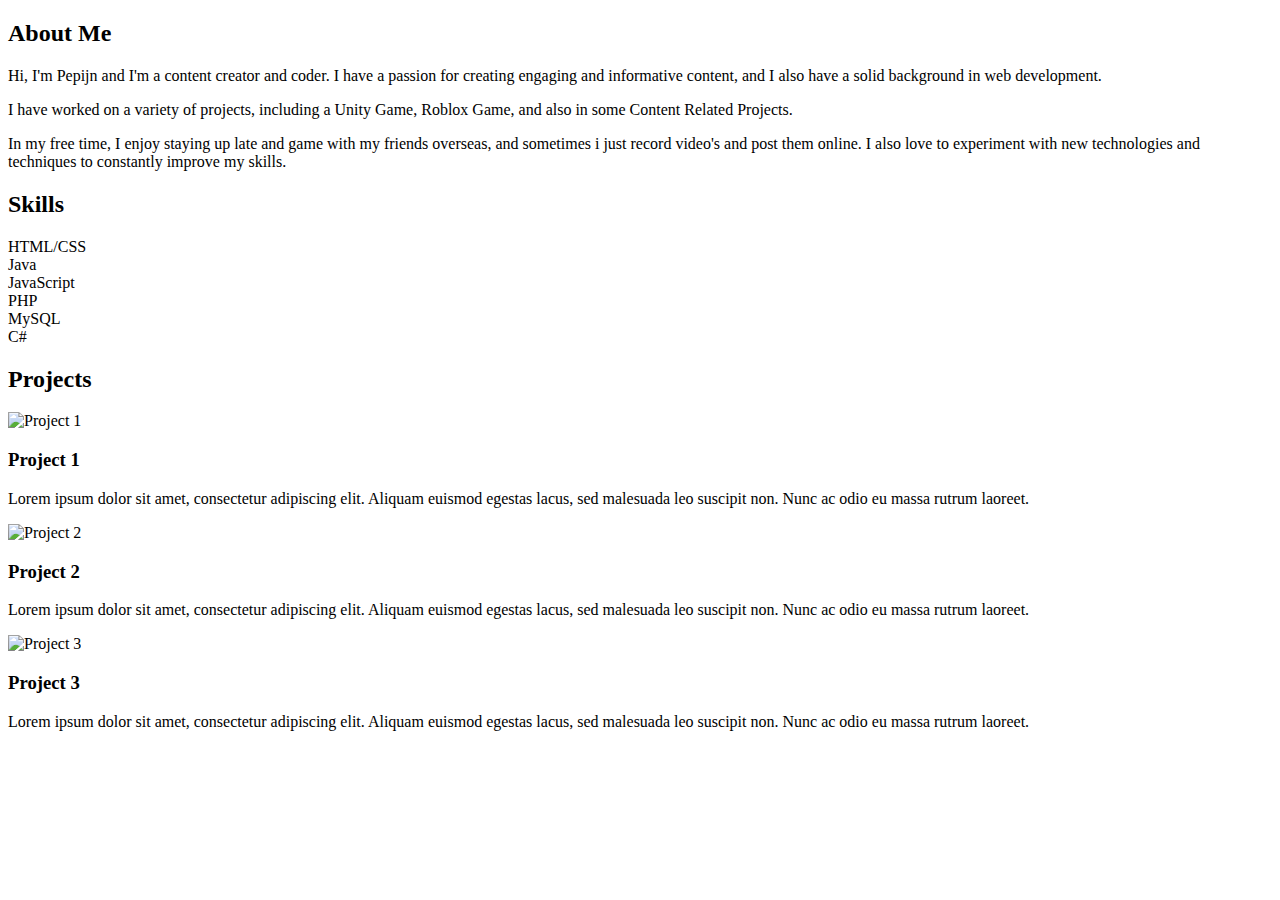
==== PortfolioWebsite/Index.html @ 2f4036e6 "V0.0.2" ====
<!DOCTYPE html>
  <html>
    <head>
      <title>PortfolioPepijnFrijns</title>
      <link rel="icon" type="image/x-icon" href="images/MrSneakyFox.png" />
      <link rel="stylesheet" type="text/css" href="indexStyle.css" />
      <meta charset="UTF-8" />
      <meta http-equiv="X-UA-Compatible" content="IE=edge" />
      <meta name="viewport" content="width=device-width, initial-scale=1.0" />
    </head>
    <body>
      <nav>
        <!-- Add your navigation links here -->
      </nav>
      <header>
        <!-- Add your header content here -->
      </header>
      <main>
        <section class="about">
          <div class="about-box">
            <h2>About Me</h2>
           <p>Hi, I'm Pepijn and I'm a content creator and coder. I have a passion for creating engaging and informative content, and I also have a solid background in web development.</p> 
           <p>I have worked on a variety of projects, including a Unity Game, Roblox Game, and also in some Content Related Projects.</p>
           <p>In my free time, I enjoy staying up late and game with my friends overseas, and sometimes i just record video's and post them online. I also love to experiment with new technologies and techniques to constantly improve my skills.</p>
          </div>
        </section>
        </section>
        <section class="skills">
          <div class="skills-box">
            <h2>Skills</h2>
            <div class="skills-bar">
              <div class="skills-bar-fill" style="width: 80%">HTML/CSS</div>
            </div>
            <div class="skills-bar">
              <div class="skills-bar-fill" style="width: 60%">Java</div>
            </div>
            <div class="skills-bar">
              <div class="skills-bar-fill" style="width: 65%">JavaScript</div>
            </div>
            <div class="skills-bar">
              <div class="skills-bar-fill" style="width: 50%">PHP</div>
            </div>
            <div class="skills-bar">
              <div class="skills-bar-fill" style="width: 70%">MySQL</div>
            </div>
            <div class="skills-bar">
              <div class="skills-bar-fill" style="width: 30%">C#</div>
            </div>
          </div>
        </section>
        <section class="projects">
          <div class="projects-tab">
            <h2>Projects</h2>
          </div>
          <div class="projects-grid">
            <div class="project">
              <img src="project1.jpg" alt="Project 1">
              <h3>Project 1</h3>
              <p>Lorem ipsum dolor sit amet, consectetur adipiscing elit. Aliquam euismod egestas lacus, sed malesuada leo suscipit non. Nunc ac odio eu massa rutrum laoreet.</p>
            </div>
            <div class="project">
              <img src="project2.jpg" alt="Project 2">
              <h3>Project 2</h3>
              <p>Lorem ipsum dolor sit amet, consectetur adipiscing elit. Aliquam euismod egestas lacus, sed malesuada leo suscipit non. Nunc ac odio eu massa rutrum laoreet.</p>
            </div>
            <div class="project">
              <img src="project3.jpg" alt="Project 3">
              <h3>Project 3</h3>
              <p>Lorem ipsum dolor sit amet, consectetur adipiscing elit. Aliquam euismod egestas lacus, sed malesuada leo suscipit non. Nunc ac odio eu massa rutrum laoreet.</p>
            </div>
          </div>
        </section>
      </main>
      <footer>
        <!-- Add your footer content here -->
      </footer>
      <!-- Add your JavaScript files here -->
    </body>
  </html>
</html>
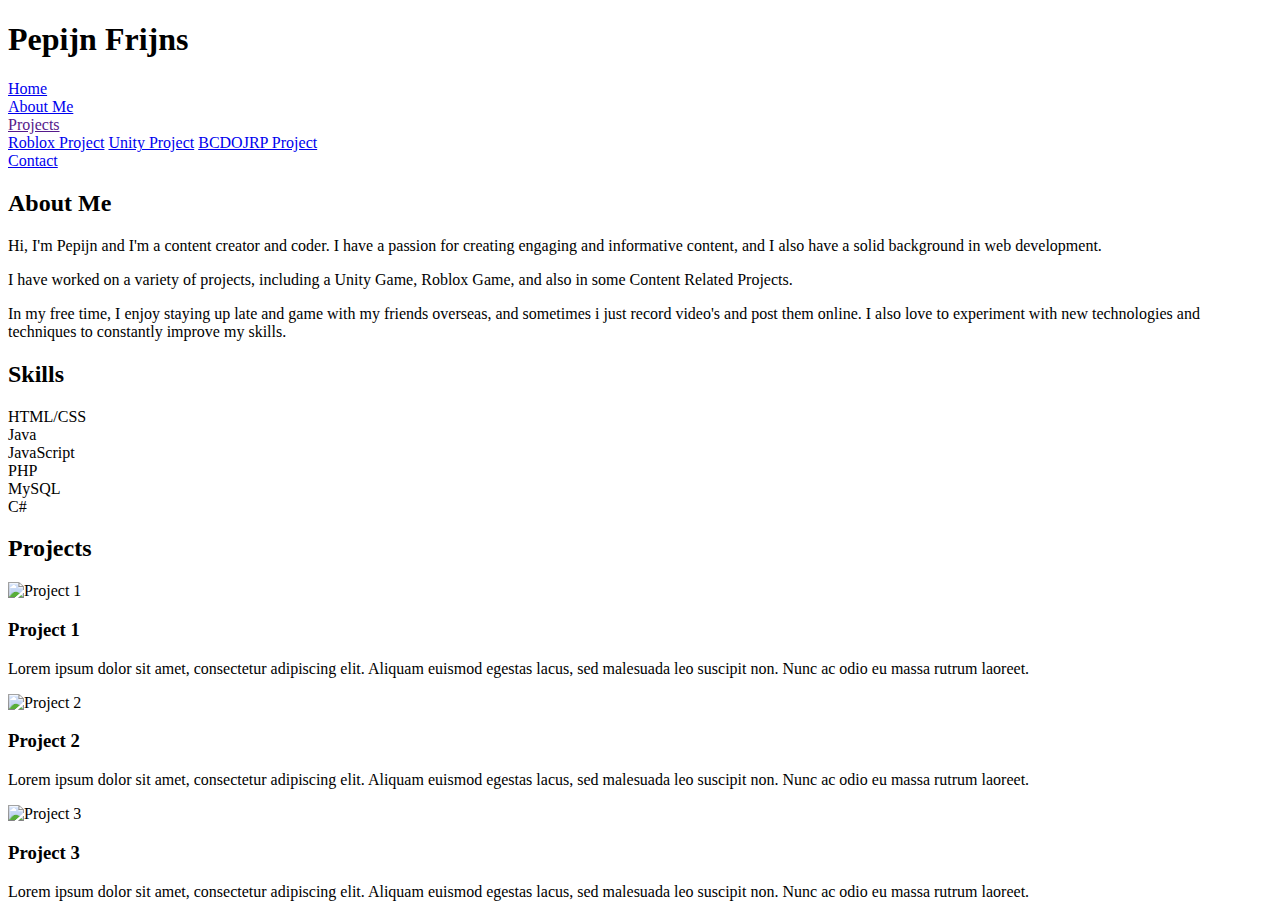
==== commit b232b2bc: "V0.0.3" ====
--- a/PortfolioWebsite/Index.html
+++ b/PortfolioWebsite/Index.html
@@ -10,10 +10,24 @@
     </head>
     <body>
       <nav>
-        <!-- Add your navigation links here -->
       </nav>
       <header>
-        <!-- Add your header content here -->
+        <div class="header">
+          <h1>Pepijn Frijns</h1>
+          <div class="navbar">
+            <div class="navboxes"><a href="index.html">Home</a></div>
+            <div class="navboxes"><a href="aboutus.html">About Me</a></div>
+            <div class="dropdown">
+              <a href="" class="navdrop">Projects</a>
+              <div class="dropdown-content">
+                <a href="Roblox.html">Roblox Project</a>
+                <a href="Unity.html">Unity Project</a>
+                <a href="BCDOJRP.html">BCDOJRP Project</a>
+              </div>
+            </div>
+            <div class="navboxes"><a href="contact.html">Contact</a></div>
+          </div>
+        </div>
       </header>
       <main>
         <section class="about">
@@ -44,7 +58,7 @@
               <div class="skills-bar-fill" style="width: 70%">MySQL</div>
             </div>
             <div class="skills-bar">
-              <div class="skills-bar-fill" style="width: 30%">C#</div>
+              <div class="skills-bar-fill" style="width: 20%">C#</div>
             </div>
           </div>
         </section>
@@ -72,9 +86,7 @@
         </section>
       </main>
       <footer>
-        <!-- Add your footer content here -->
-      </footer>
-      <!-- Add your JavaScript files here -->
+      </footer> 
     </body>
   </html>
 </html>
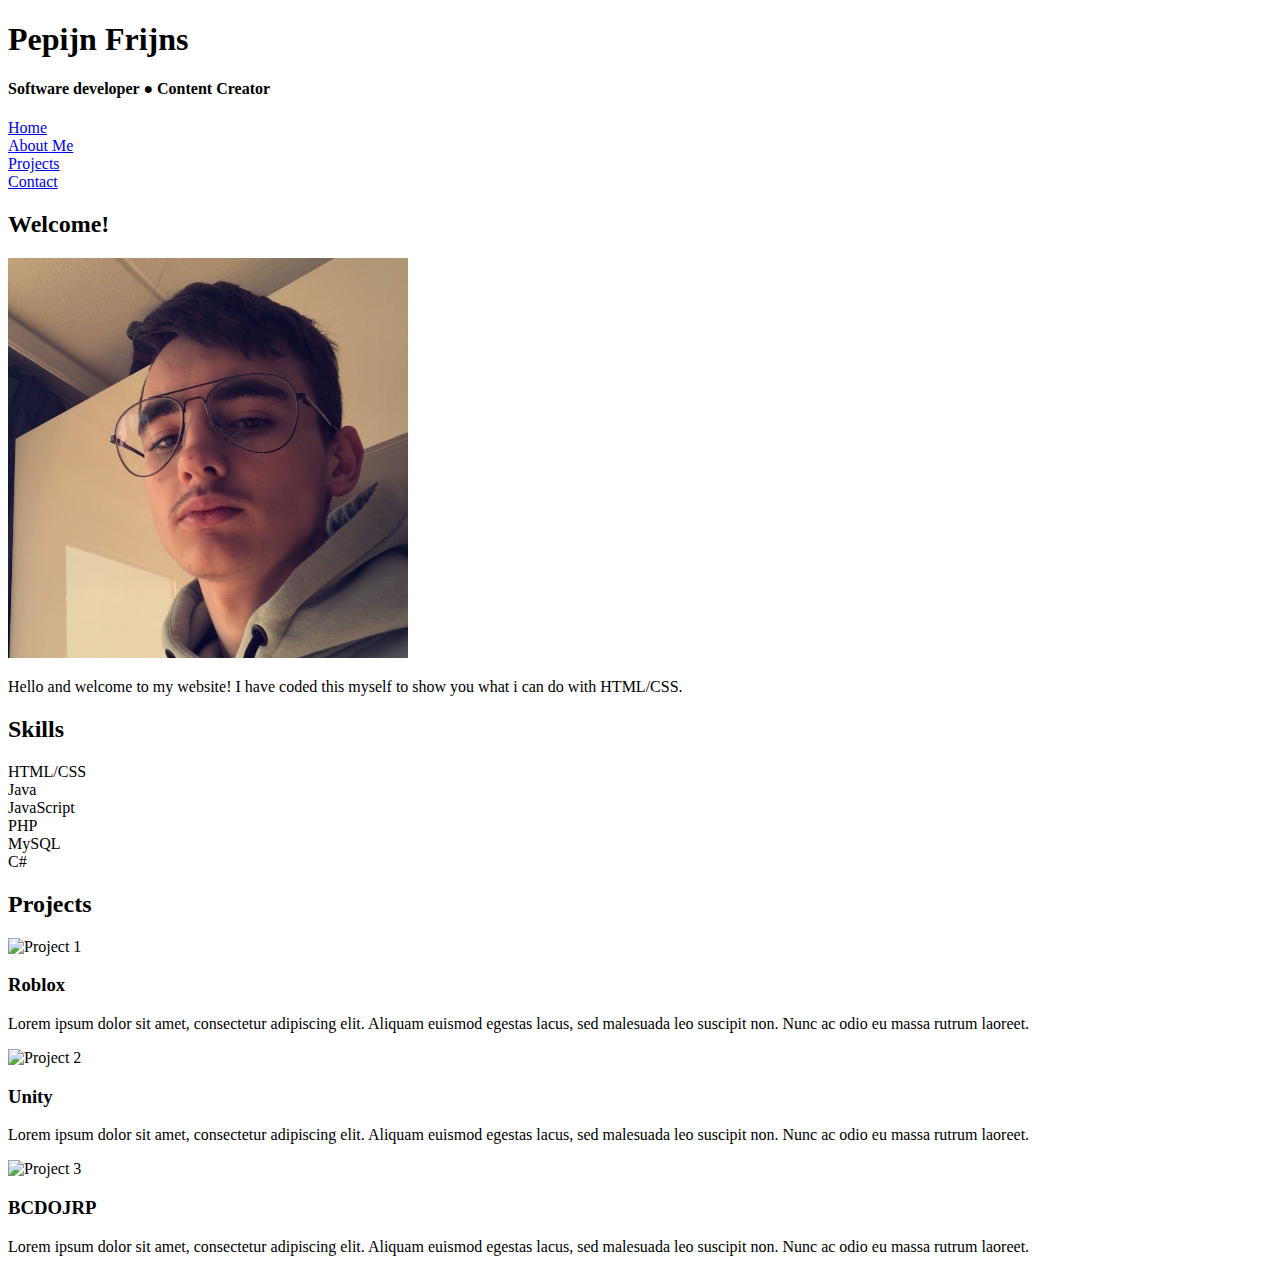
==== commit fd7d7ed4: "V0.0.4" ====
--- a/PortfolioWebsite/Index.html
+++ b/PortfolioWebsite/Index.html
@@ -2,7 +2,7 @@
   <html>
     <head>
       <title>PortfolioPepijnFrijns</title>
-      <link rel="icon" type="image/x-icon" href="images/MrSneakyFox.png" />
+      <link rel="icon" type="image/x-icon" href="images/LogoOld.jpeg" />
       <link rel="stylesheet" type="text/css" href="indexStyle.css" />
       <meta charset="UTF-8" />
       <meta http-equiv="X-UA-Compatible" content="IE=edge" />
@@ -14,28 +14,21 @@
       <header>
         <div class="header">
           <h1>Pepijn Frijns</h1>
+          <h4>Software developer ● Content Creator</h4>
           <div class="navbar">
-            <div class="navboxes"><a href="index.html">Home</a></div>
-            <div class="navboxes"><a href="aboutus.html">About Me</a></div>
-            <div class="dropdown">
-              <a href="" class="navdrop">Projects</a>
-              <div class="dropdown-content">
-                <a href="Roblox.html">Roblox Project</a>
-                <a href="Unity.html">Unity Project</a>
-                <a href="BCDOJRP.html">BCDOJRP Project</a>
-              </div>
-            </div>
-            <div class="navboxes"><a href="contact.html">Contact</a></div>
+            <a href="index.html"> <div class="navboxes">Home</div></a>
+            <a href="aboutus.html"><div class="navboxes">About Me</div></a>
+            <a href="projects.html"><div class="navboxes">Projects</div></a>
+            <a href="contact.html"><div class="navboxes">Contact</div></a>
           </div>
         </div>
       </header>
       <main>
         <section class="about">
           <div class="about-box">
-            <h2>About Me</h2>
-           <p>Hi, I'm Pepijn and I'm a content creator and coder. I have a passion for creating engaging and informative content, and I also have a solid background in web development.</p> 
-           <p>I have worked on a variety of projects, including a Unity Game, Roblox Game, and also in some Content Related Projects.</p>
-           <p>In my free time, I enjoy staying up late and game with my friends overseas, and sometimes i just record video's and post them online. I also love to experiment with new technologies and techniques to constantly improve my skills.</p>
+            <h2>Welcome!</h2>
+            <img class="ProfilePicture" src="images/PepijnFoto.jpg" alt="PepijnFrijns" width="400" height="400">
+            <p>Hello and welcome to my website! I have coded this myself to show you what i can do with HTML/CSS.</p> 
           </div>
         </section>
         </section>
@@ -43,22 +36,22 @@
           <div class="skills-box">
             <h2>Skills</h2>
             <div class="skills-bar">
-              <div class="skills-bar-fill" style="width: 80%">HTML/CSS</div>
+              <div class="skills-bar-fill" style="width: 75%">HTML/CSS</div>
             </div>
             <div class="skills-bar">
-              <div class="skills-bar-fill" style="width: 60%">Java</div>
+              <div class="skills-bar-fill" style="width: 50%">Java</div>
             </div>
             <div class="skills-bar">
-              <div class="skills-bar-fill" style="width: 65%">JavaScript</div>
+              <div class="skills-bar-fill" style="width: 55%">JavaScript</div>
             </div>
             <div class="skills-bar">
-              <div class="skills-bar-fill" style="width: 50%">PHP</div>
+              <div class="skills-bar-fill" style="width: 40%">PHP</div>
             </div>
             <div class="skills-bar">
-              <div class="skills-bar-fill" style="width: 70%">MySQL</div>
+              <div class="skills-bar-fill" style="width: 60%">MySQL</div>
             </div>
             <div class="skills-bar">
-              <div class="skills-bar-fill" style="width: 20%">C#</div>
+              <div class="skills-bar-fill" style="width: 10%">C#</div>
             </div>
           </div>
         </section>
@@ -69,17 +62,17 @@
           <div class="projects-grid">
             <div class="project">
               <img src="project1.jpg" alt="Project 1">
-              <h3>Project 1</h3>
+              <h3>Roblox</h3>
               <p>Lorem ipsum dolor sit amet, consectetur adipiscing elit. Aliquam euismod egestas lacus, sed malesuada leo suscipit non. Nunc ac odio eu massa rutrum laoreet.</p>
             </div>
             <div class="project">
               <img src="project2.jpg" alt="Project 2">
-              <h3>Project 2</h3>
+              <h3>Unity</h3>
               <p>Lorem ipsum dolor sit amet, consectetur adipiscing elit. Aliquam euismod egestas lacus, sed malesuada leo suscipit non. Nunc ac odio eu massa rutrum laoreet.</p>
             </div>
             <div class="project">
               <img src="project3.jpg" alt="Project 3">
-              <h3>Project 3</h3>
+              <h3>BCDOJRP</h3>
               <p>Lorem ipsum dolor sit amet, consectetur adipiscing elit. Aliquam euismod egestas lacus, sed malesuada leo suscipit non. Nunc ac odio eu massa rutrum laoreet.</p>
             </div>
           </div>
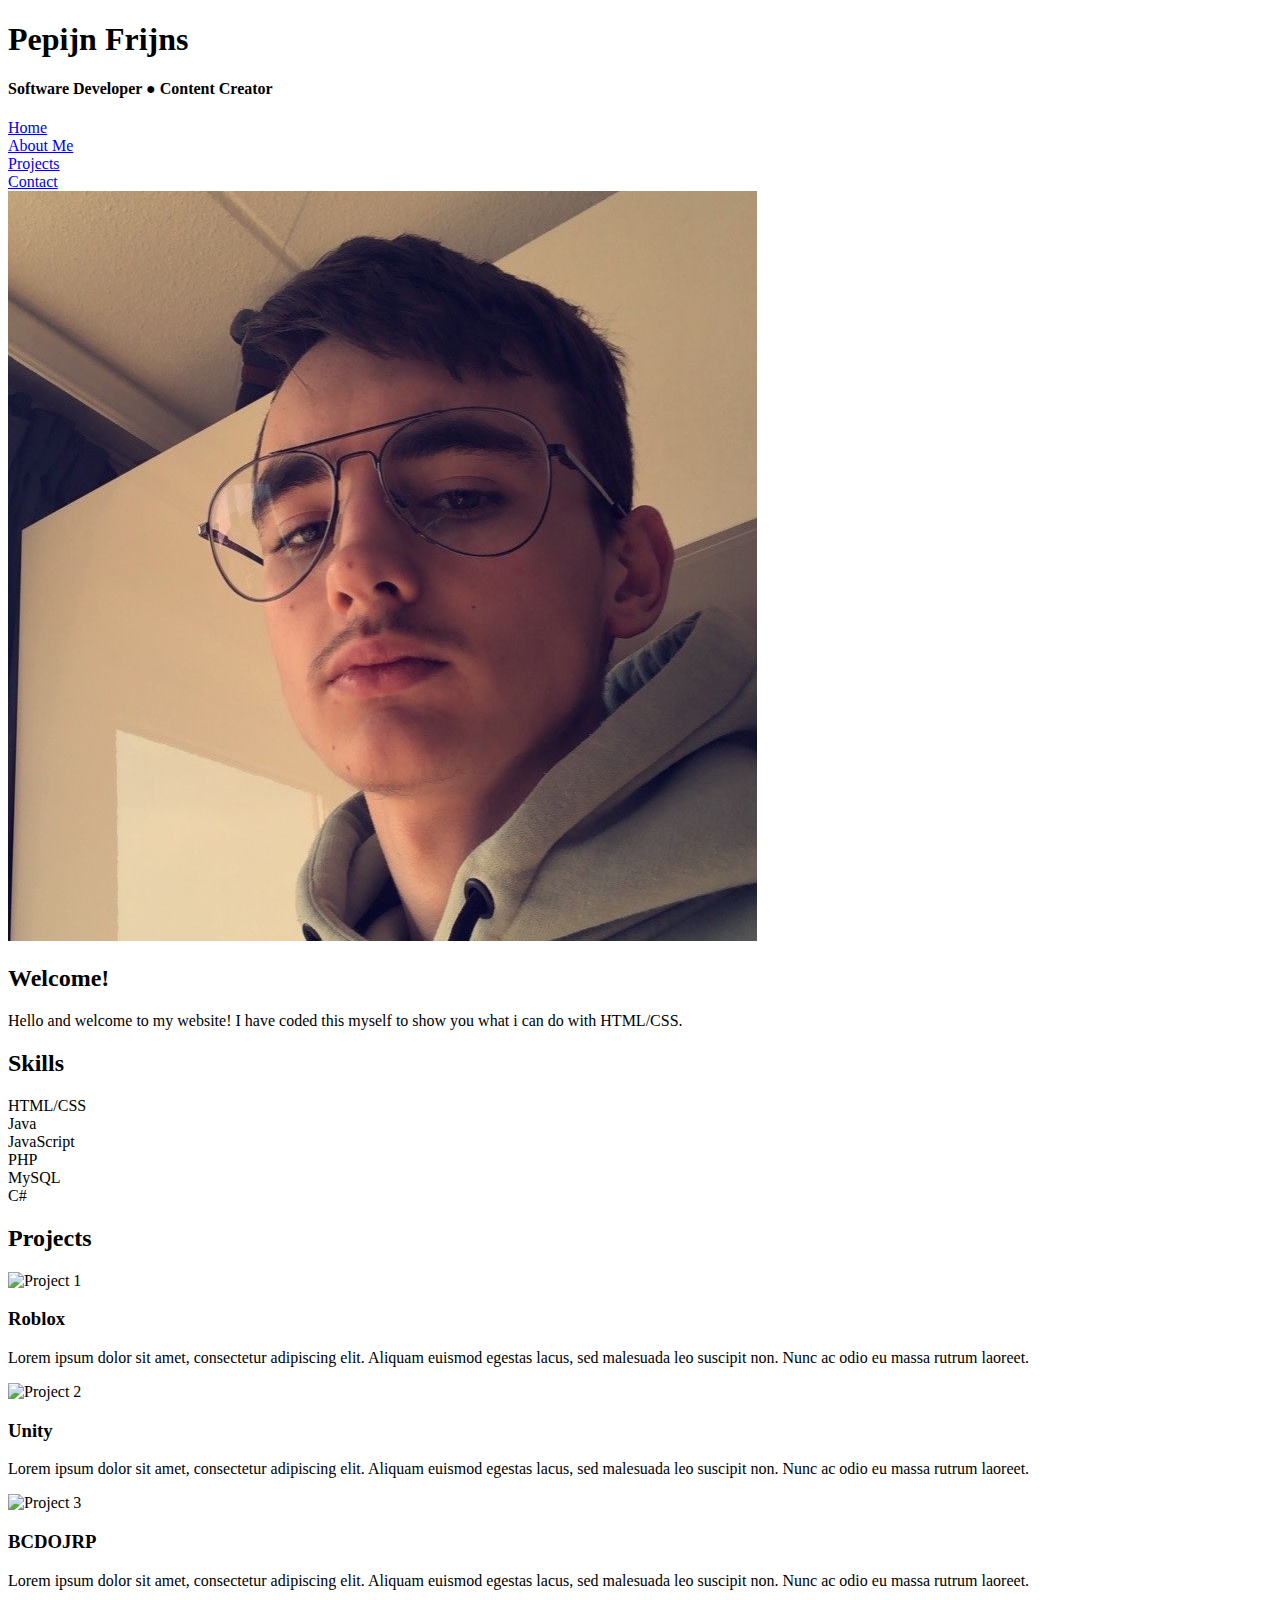
==== commit 1210f57b: "V0.0.5" ====
--- a/PortfolioWebsite/Index.html
+++ b/PortfolioWebsite/Index.html
@@ -14,7 +14,7 @@
       <header>
         <div class="header">
           <h1>Pepijn Frijns</h1>
-          <h4>Software developer ● Content Creator</h4>
+          <h4>Software Developer ● Content Creator</h4>
           <div class="navbar">
             <a href="index.html"> <div class="navboxes">Home</div></a>
             <a href="aboutus.html"><div class="navboxes">About Me</div></a>
@@ -26,8 +26,8 @@
       <main>
         <section class="about">
           <div class="about-box">
+            <img class="ProfilePicture" src="images/PepijnFoto.jpg" alt="PepijnFrijns">
             <h2>Welcome!</h2>
-            <img class="ProfilePicture" src="images/PepijnFoto.jpg" alt="PepijnFrijns" width="400" height="400">
             <p>Hello and welcome to my website! I have coded this myself to show you what i can do with HTML/CSS.</p> 
           </div>
         </section>
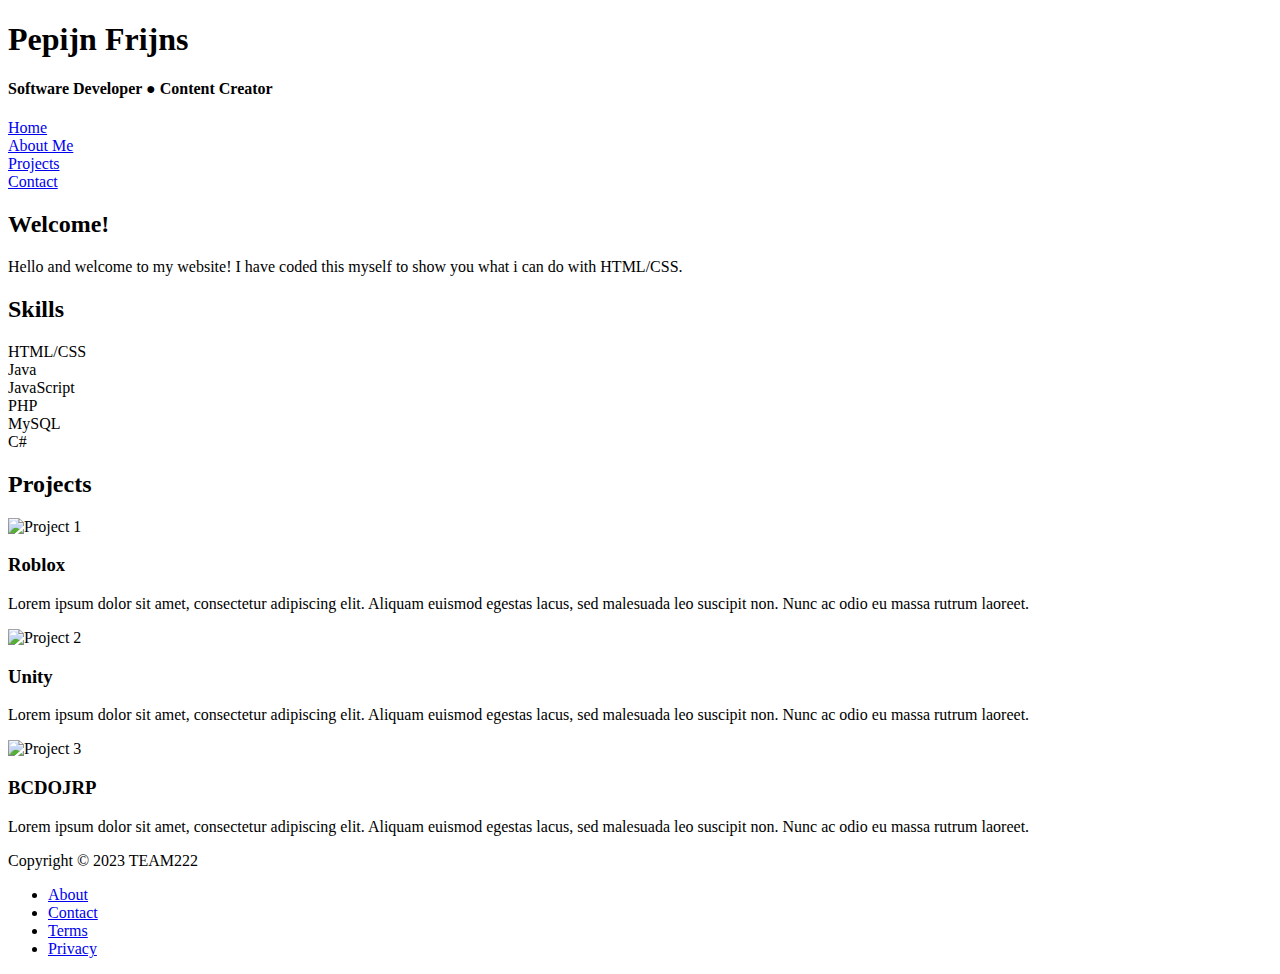
==== commit 1005e18c: "V0.0.6" ====
--- a/PortfolioWebsite/Index.html
+++ b/PortfolioWebsite/Index.html
@@ -17,7 +17,7 @@
           <h4>Software Developer ● Content Creator</h4>
           <div class="navbar">
             <a href="index.html"> <div class="navboxes">Home</div></a>
-            <a href="aboutus.html"><div class="navboxes">About Me</div></a>
+            <a href="aboutme.html"><div class="navboxes">About Me</div></a>
             <a href="projects.html"><div class="navboxes">Projects</div></a>
             <a href="contact.html"><div class="navboxes">Contact</div></a>
           </div>
@@ -26,7 +26,7 @@
       <main>
         <section class="about">
           <div class="about-box">
-            <img class="ProfilePicture" src="images/PepijnFoto.jpg" alt="PepijnFrijns">
+            <!--<img class="ProfilePicture" src="images/PepijnFoto.jpg" alt="PepijnFrijns">-->
             <h2>Welcome!</h2>
             <p>Hello and welcome to my website! I have coded this myself to show you what i can do with HTML/CSS.</p> 
           </div>
@@ -79,6 +79,19 @@
         </section>
       </main>
       <footer>
+        <div class="footer-container">
+          <div class="footer-left">
+            <p>Copyright © 2023 TEAM222</p>
+          </div>
+          <div class="footer-right">
+            <ul>
+              <li><a href="aboutme.html">About</a></li>
+              <li><a href="contact.html">Contact</a></li>
+              <li><a href="#">Terms</a></li>
+              <li><a href="#">Privacy</a></li>
+            </ul>
+          </div>
+        </div>
       </footer> 
     </body>
   </html>
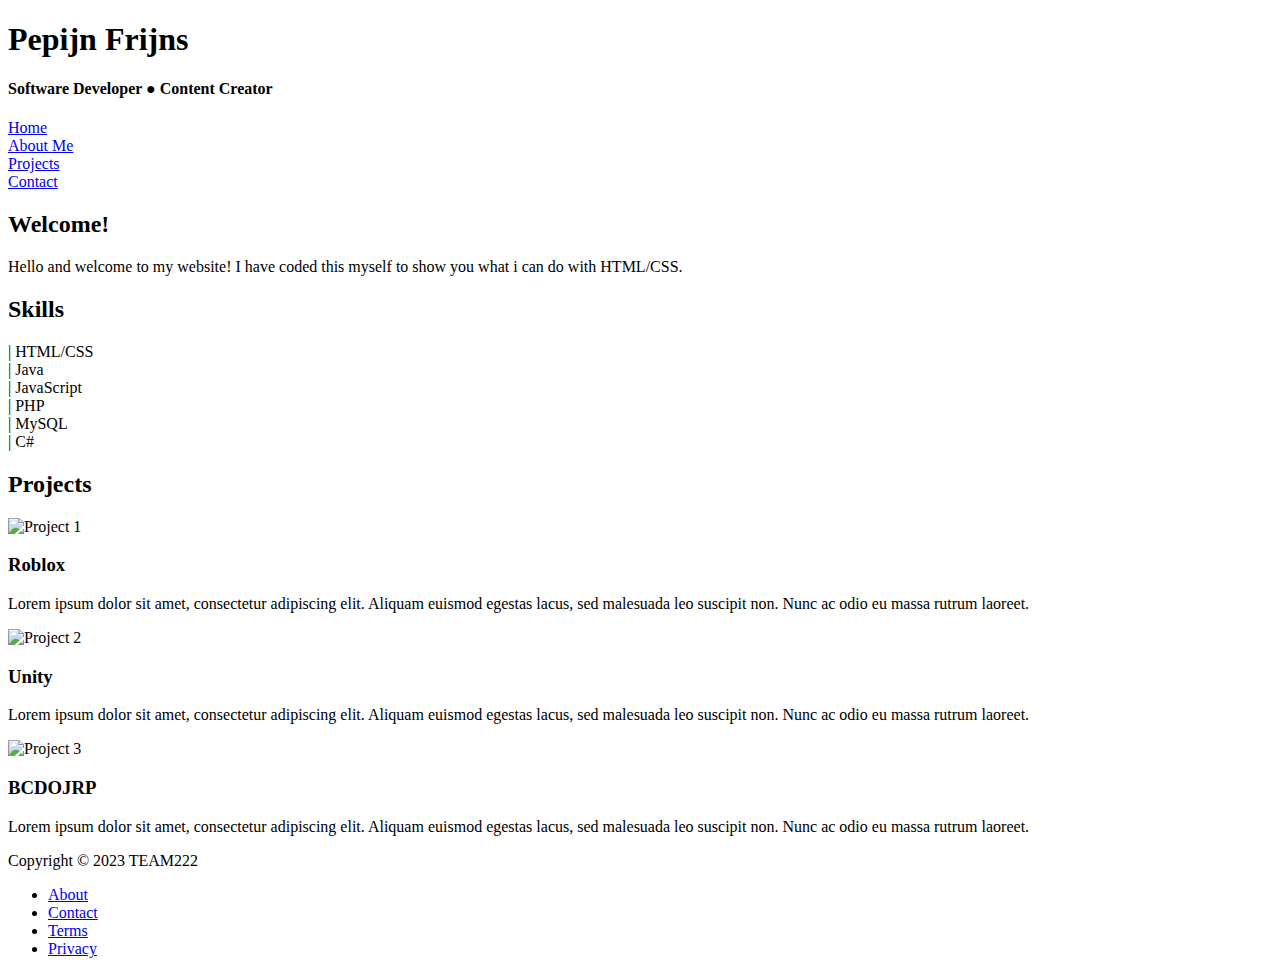
==== commit a1bb5127: "V0.0.8" ====
--- a/PortfolioWebsite/Index.html
+++ b/PortfolioWebsite/Index.html
@@ -36,22 +36,22 @@
           <div class="skills-box">
             <h2>Skills</h2>
             <div class="skills-bar">
-              <div class="skills-bar-fill" style="width: 75%">HTML/CSS</div>
+              <div class="skills-bar-fill" style="width: 75%">| HTML/CSS</div>
             </div>
             <div class="skills-bar">
-              <div class="skills-bar-fill" style="width: 50%">Java</div>
+              <div class="skills-bar-fill" style="width: 50%">| Java</div>
             </div>
             <div class="skills-bar">
-              <div class="skills-bar-fill" style="width: 55%">JavaScript</div>
+              <div class="skills-bar-fill" style="width: 55%">| JavaScript</div>
             </div>
             <div class="skills-bar">
-              <div class="skills-bar-fill" style="width: 40%">PHP</div>
+              <div class="skills-bar-fill" style="width: 40%">| PHP</div>
             </div>
             <div class="skills-bar">
-              <div class="skills-bar-fill" style="width: 60%">MySQL</div>
+              <div class="skills-bar-fill" style="width: 60%">| MySQL</div>
             </div>
             <div class="skills-bar">
-              <div class="skills-bar-fill" style="width: 10%">C#</div>
+              <div class="skills-bar-fill" style="width: 10%">| C#</div>
             </div>
           </div>
         </section>
@@ -87,8 +87,8 @@
             <ul>
               <li><a href="aboutme.html">About</a></li>
               <li><a href="contact.html">Contact</a></li>
-              <li><a href="#">Terms</a></li>
-              <li><a href="#">Privacy</a></li>
+              <li><a href="https://docs.google.com/document/d/1iTnecS1ry3M9BCzhJYRNIOiqECHpMi0EMAXJkjHSLl4/edit?usp=sharing">Terms</a></li>
+              <li><a href="https://docs.google.com/document/d/1eWBghW0-45E-bCBptkPr-l7sFy7Q96V4959oowz9RFY/edit?usp=sharing">Privacy</a></li>
             </ul>
           </div>
         </div>
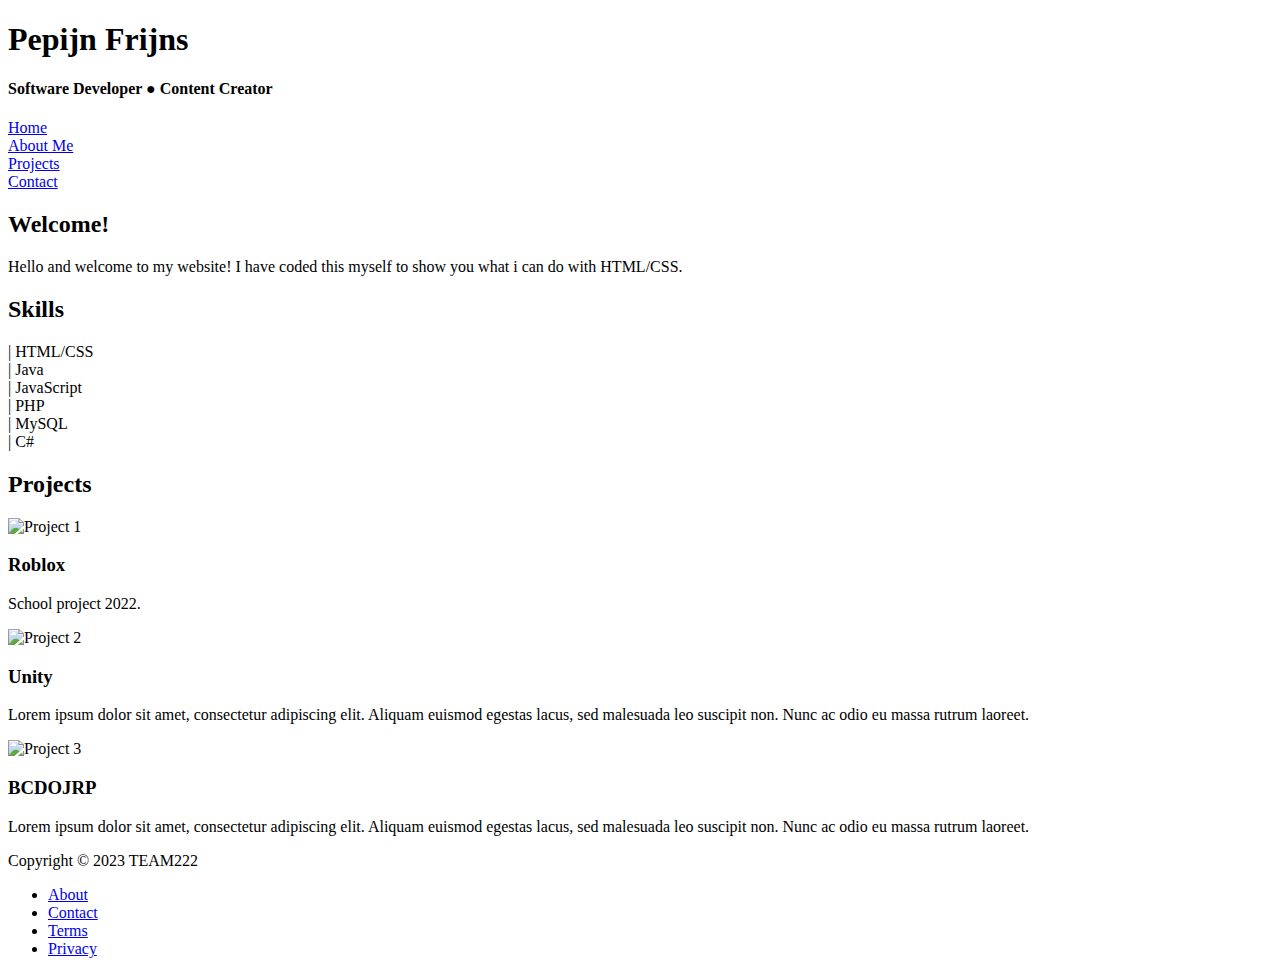
==== commit d92f960a: "V0.0.8" ====
--- a/PortfolioWebsite/Index.html
+++ b/PortfolioWebsite/Index.html
@@ -63,7 +63,7 @@
             <div class="project">
               <img src="project1.jpg" alt="Project 1">
               <h3>Roblox</h3>
-              <p>Lorem ipsum dolor sit amet, consectetur adipiscing elit. Aliquam euismod egestas lacus, sed malesuada leo suscipit non. Nunc ac odio eu massa rutrum laoreet.</p>
+              <p>School project 2022.</p>
             </div>
             <div class="project">
               <img src="project2.jpg" alt="Project 2">
